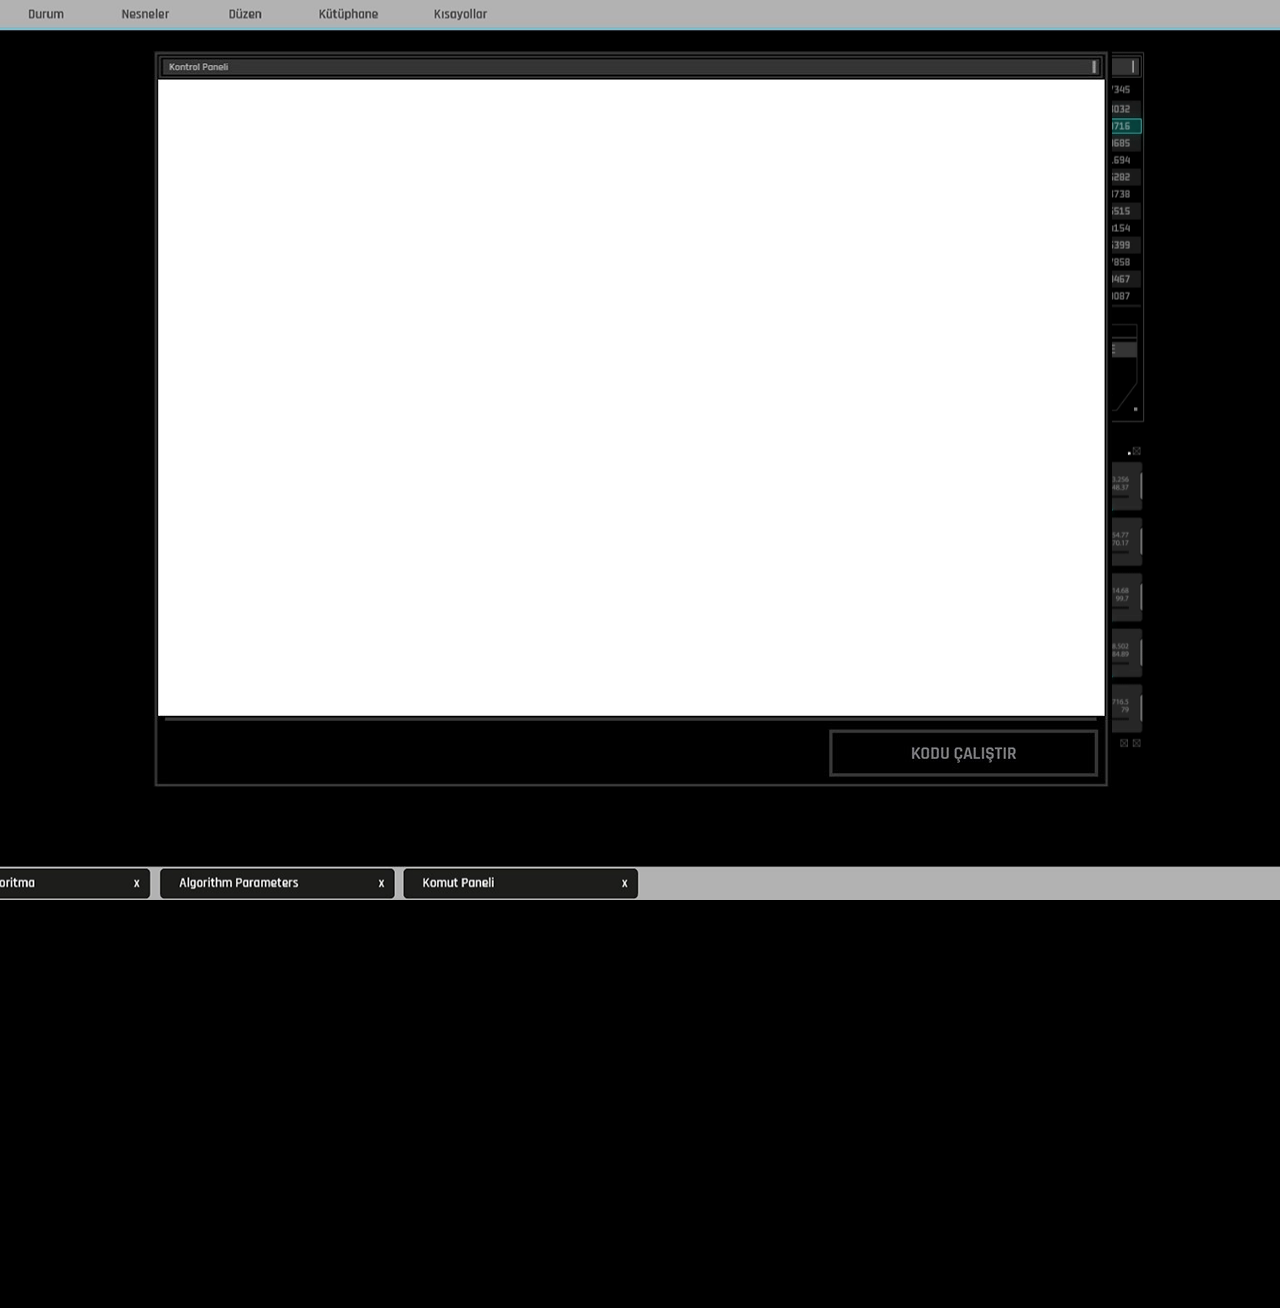
==== index.html @ 74118bed "Add files via upload" ====
<!DOCTYPE html>
<html class="nojs html css_verticalspacer" lang="tr-TR">
 <head>

  <meta http-equiv="Content-type" content="text/html;charset=UTF-8"/>
  <meta name="generator" content="2018.1.1.386"/>
  
  <script type="text/javascript">
   // Update the 'nojs'/'js' class on the html node
document.documentElement.className = document.documentElement.className.replace(/\bnojs\b/g, 'js');

// Check that all required assets are uploaded and up-to-date
if(typeof Muse == "undefined") window.Muse = {}; window.Muse.assets = {"required":["museutils.js", "museconfig.js", "webpro.js", "jquery.watch.js", "require.js", "index.css"], "outOfDate":[]};
</script>
  
  <title>Home</title>
  <!-- CSS -->
  <link rel="stylesheet" type="text/css" href="css/site_global.css"/>
  <link rel="stylesheet" type="text/css" href="css/index.css" id="pagesheet"/>
   </head>
 <body>

  <div class="clearfix" id="page"><!-- group -->
   <div class="clearfix grpelem" id="pu94"><!-- group -->
    <div class="browser_width" id="u94-bw">
     <div id="u94"><!-- simple frame --></div>
    </div>
    <div class="clip_frame" id="u97"><!-- image -->
     <img class="block" id="u97_img" src="images/ust-bar.png" data-hidpi-src="images/ust-bar.png" alt="" width="1700" height="32"/>
    </div>
    <div class="clip_frame" id="u107"><!-- image -->
     <img class="block" id="u107_img" src="images/alt-bar.png" data-hidpi-src="images/alt-bar.png" alt="" width="1700" height="34"/>
    </div>
    <div class="clip_frame" id="u117"><!-- image -->
     <img class="block" id="u117_img" src="images/sag_ust.gif" alt="" width="632" height="374"/>
    </div>
    <div class="clip_frame" id="u128"><!-- image -->
     <img class="block" id="u128_img" src="images/sag_alt.gif" alt="" width="632" height="351"/>
    </div>
    <div class="clip_frame" id="u137"><!-- image -->
     <img class="block" id="u137_img" src="images/yazı_panel.jpg" data-hidpi-src="images/yazı_panel" alt="" width="960" height="738"/>
    </div>
    <form class="form-grp clearfix" id="widgetu154" method="post" enctype="multipart/form-data" action="scripts/form-u154.php"><!-- none box -->
     <div class="clearfix grpelem" id="u169-4"><!-- content -->
      <p>Form gönderiliyor...</p>
     </div>
     <div class="clearfix grpelem" id="u159-4"><!-- content -->
      <p>Sunucu bir hatayla karşılaştı.</p>
     </div>
     <div class="clearfix grpelem" id="u170-4"><!-- content -->
      <p>Form alındı.</p>
     </div>
     <button class="submit-btn NoWrap rounded-corners clearfix grpelem" id="u160-4" type="submit" value="Gönder" tabindex="2"><!-- content -->
      <div style="margin-top:-12px;height:12px;">
       <p>Gönder</p>
      </div>
     </button>
     <div class="fld-grp clearfix grpelem" id="widgetu155" data-required="false"><!-- none box -->
      <span class="fld-textarea actAsDiv clearfix grpelem" id="u157-3"><!-- content --><textarea class="wrapped-input" id="widgetu155_input" name="custom_U155" tabindex="1"></textarea></span>
     </div>
    </form>
    <div id="u207"><!-- simple frame --></div>
   </div>
   <a class="nonblock nontext grpelem" id="u151" href="loading.html"><!-- simple frame --></a>
   <div class="verticalspacer" data-offset-top="773" data-content-above-spacer="1566" data-content-below-spacer="535"></div>
  </div>
  <!-- Other scripts -->
  <script type="text/javascript">
   // Decide whether to suppress missing file error or not based on preference setting
var suppressMissingFileError = false
</script>
  <script type="text/javascript">
   window.Muse.assets.check=function(c){if(!window.Muse.assets.checked){window.Muse.assets.checked=!0;var b={},d=function(a,b){if(window.getComputedStyle){var c=window.getComputedStyle(a,null);return c&&c.getPropertyValue(b)||c&&c[b]||""}if(document.documentElement.currentStyle)return(c=a.currentStyle)&&c[b]||a.style&&a.style[b]||"";return""},a=function(a){if(a.match(/^rgb/))return a=a.replace(/\s+/g,"").match(/([\d\,]+)/gi)[0].split(","),(parseInt(a[0])<<16)+(parseInt(a[1])<<8)+parseInt(a[2]);if(a.match(/^\#/))return parseInt(a.substr(1),
16);return 0},f=function(f){for(var g=document.getElementsByTagName("link"),j=0;j<g.length;j++)if("text/css"==g[j].type){var l=(g[j].href||"").match(/\/?css\/([\w\-]+\.css)\?crc=(\d+)/);if(!l||!l[1]||!l[2])break;b[l[1]]=l[2]}g=document.createElement("div");g.className="version";g.style.cssText="display:none; width:1px; height:1px;";document.getElementsByTagName("body")[0].appendChild(g);for(j=0;j<Muse.assets.required.length;){var l=Muse.assets.required[j],k=l.match(/([\w\-\.]+)\.(\w+)$/),i=k&&k[1]?
k[1]:null,k=k&&k[2]?k[2]:null;switch(k.toLowerCase()){case "css":i=i.replace(/\W/gi,"_").replace(/^([^a-z])/gi,"_$1");g.className+=" "+i;i=a(d(g,"color"));k=a(d(g,"backgroundColor"));i!=0||k!=0?(Muse.assets.required.splice(j,1),"undefined"!=typeof b[l]&&(i!=b[l]>>>24||k!=(b[l]&16777215))&&Muse.assets.outOfDate.push(l)):j++;g.className="version";break;case "js":j++;break;default:throw Error("Unsupported file type: "+k);}}c?c().jquery!="1.8.3"&&Muse.assets.outOfDate.push("jquery-1.8.3.min.js"):Muse.assets.required.push("jquery-1.8.3.min.js");
g.parentNode.removeChild(g);if(Muse.assets.outOfDate.length||Muse.assets.required.length)g="Some files on the server may be missing or incorrect. Clear browser cache and try again. If the problem persists please contact website author.",f&&Muse.assets.outOfDate.length&&(g+="\nOut of date: "+Muse.assets.outOfDate.join(",")),f&&Muse.assets.required.length&&(g+="\nMissing: "+Muse.assets.required.join(",")),suppressMissingFileError?(g+="\nUse SuppressMissingFileError key in AppPrefs.xml to show missing file error pop up.",console.log(g)):alert(g)};location&&location.search&&location.search.match&&location.search.match(/muse_debug/gi)?
setTimeout(function(){f(!0)},5E3):f()}};
var muse_init=function(){require.config({baseUrl:""});require(["jquery","museutils","whatinput","webpro","jquery.watch"],function(c){var $ = c;$(document).ready(function(){try{
window.Muse.assets.check($);/* body */
Muse.Utils.transformMarkupToFixBrowserProblemsPreInit();/* body */
Muse.Utils.detectScreenResolution();/* HiDPI screens */
Muse.Utils.prepHyperlinks(true);/* body */
Muse.Utils.makeButtonsVisibleAfterSettingMinWidth();/* body */
Muse.Utils.initWidget('#widgetu154', ['#bp_infinity'], function(elem) { return new WebPro.Widget.Form(elem, {validationEvent:'submit',errorStateSensitivity:'high',fieldWrapperClass:'fld-grp',formSubmittedClass:'frm-sub-st',formErrorClass:'frm-subm-err-st',formDeliveredClass:'frm-subm-ok-st',notEmptyClass:'non-empty-st',focusClass:'focus-st',invalidClass:'fld-err-st',requiredClass:'fld-err-st',ajaxSubmit:true}); });/* #widgetu154 */
Muse.Utils.fullPage('#page');/* 100% height page */
Muse.Utils.showWidgetsWhenReady();/* body */
Muse.Utils.transformMarkupToFixBrowserProblems();/* body */
}catch(b){if(b&&"function"==typeof b.notify?b.notify():Muse.Assert.fail("Error calling selector function: "+b),false)throw b;}})})};

</script>
  <!-- RequireJS script -->
  <script src="scripts/require.js" type="text/javascript" async data-main="scripts/museconfig.js" onload="if (requirejs) requirejs.onError = function(requireType, requireModule) { if (requireType && requireType.toString && requireType.toString().indexOf && 0 <= requireType.toString().indexOf('#scripterror')) window.Muse.assets.check(); }" onerror="window.Muse.assets.check();"></script>
   </body>
</html>
---- css/site_global.css ----
html {
    min-height: 100%;
    min-width: 100%;
    -ms-text-size-adjust: none;
}

body,div,dl,dt,dd,ul,ol,li,nav,h1,h2,h3,h4,h5,h6,pre,code,form,fieldset,legend,input,button,textarea,p,blockquote,th,td,a {
    margin: 0px;
    padding: 0px;
    border-width: 0px;
    border-style: solid;
    border-color: transparent;
    -webkit-transform-origin: left top;
    -ms-transform-origin: left top;
    -o-transform-origin: left top;
    transform-origin: left top;
    background-repeat: no-repeat;
}

button.submit-btn {
    -moz-box-sizing: content-box;
    -webkit-box-sizing: content-box;
    box-sizing: content-box;
}

.transition {
    -webkit-transition-property: background-image,background-position,background-color,border-color,border-radius,color,font-size,font-style,font-weight,letter-spacing,line-height,text-align,box-shadow,text-shadow,opacity;
    transition-property: background-image,background-position,background-color,border-color,border-radius,color,font-size,font-style,font-weight,letter-spacing,line-height,text-align,box-shadow,text-shadow,opacity;
}

.transition * {
    -webkit-transition: inherit;
    transition: inherit;
}

table {
    border-collapse: collapse;
    border-spacing: 0px;
}

fieldset,img {
    border: 0px;
    border-style: solid;
    -webkit-transform-origin: left top;
    -ms-transform-origin: left top;
    -o-transform-origin: left top;
    transform-origin: left top;
}

address,caption,cite,code,dfn,em,strong,th,var,optgroup {
    font-style: inherit;
    font-weight: inherit;
}

del,ins {
    text-decoration: none;
}

li {
    list-style: none;
}

caption,th {
    text-align: left;
}

h1,h2,h3,h4,h5,h6 {
    font-size: 100%;
    font-weight: inherit;
}

input,button,textarea,select,optgroup,option {
    font-family: inherit;
    font-size: inherit;
    font-style: inherit;
    font-weight: inherit;
}

.form-grp input,.form-grp textarea {
    -webkit-appearance: none;
    -webkit-border-radius: 0;
}

body {
    font-family: Arial, Helvetica Neue, Helvetica, sans-serif;
    text-align: left;
    font-size: 14px;
    line-height: 17px;
    word-wrap: break-word;
    text-rendering: optimizeLegibility;
    -moz-font-feature-settings: 'liga';
    -ms-font-feature-settings: 'liga';
    -webkit-font-feature-settings: 'liga';
    font-feature-settings: 'liga';
}

a:link {
    color: #0000FF;
    text-decoration: underline;
}

a:visited {
    color: #800080;
    text-decoration: underline;
}

a:hover {
    color: #0000FF;
    text-decoration: underline;
}

a:active {
    color: #EE0000;
    text-decoration: underline;
}

a.nontext {
    color: black;
    text-decoration: none;
    font-style: normal;
    font-weight: normal;
}

.normal_text {
    color: #000000;
    direction: ltr;
    font-family: Arial, Helvetica Neue, Helvetica, sans-serif;
    font-size: 14px;
    font-style: normal;
    font-weight: normal;
    letter-spacing: 0px;
    line-height: 17px;
    text-align: left;
    text-decoration: none;
    text-indent: 0px;
    text-transform: none;
    vertical-align: 0px;
    padding: 0px;
}

.list0 li:before {
    position: absolute;
    right: 100%;
    letter-spacing: 0px;
    text-decoration: none;
    font-weight: normal;
    font-style: normal;
}

.rtl-list li:before {
    right: auto;
    left: 100%;
}

.nls-None > li:before,.nls-None .list3 > li:before,.nls-None .list6 > li:before {
    margin-right: 6px;
    content: '•';
}

.nls-None .list1 > li:before,.nls-None .list4 > li:before,.nls-None .list7 > li:before {
    margin-right: 6px;
    content: '○';
}

.nls-None,.nls-None .list1,.nls-None .list2,.nls-None .list3,.nls-None .list4,.nls-None .list5,.nls-None .list6,.nls-None .list7,.nls-None .list8 {
    padding-left: 34px;
}

.nls-None.rtl-list,.nls-None .list1.rtl-list,.nls-None .list2.rtl-list,.nls-None .list3.rtl-list,.nls-None .list4.rtl-list,.nls-None .list5.rtl-list,.nls-None .list6.rtl-list,.nls-None .list7.rtl-list,.nls-None .list8.rtl-list {
    padding-left: 0px;
    padding-right: 34px;
}

.nls-None .list2 > li:before,.nls-None .list5 > li:before,.nls-None .list8 > li:before {
    margin-right: 6px;
    content: '-';
}

.nls-None.rtl-list > li:before,.nls-None .list1.rtl-list > li:before,.nls-None .list2.rtl-list > li:before,.nls-None .list3.rtl-list > li:before,.nls-None .list4.rtl-list > li:before,.nls-None .list5.rtl-list > li:before,.nls-None .list6.rtl-list > li:before,.nls-None .list7.rtl-list > li:before,.nls-None .list8.rtl-list > li:before {
    margin-right: 0px;
    margin-left: 6px;
}

.TabbedPanelsTab {
    white-space: nowrap;
}

.MenuBar .MenuBarView,.MenuBar .SubMenuView {
    display: block;
    list-style: none;
}

.MenuBar .SubMenu {
    display: none;
    position: absolute;
}

.NoWrap {
    white-space: nowrap;
    word-wrap: normal;
}

.rootelem {
    margin-left: auto;
    margin-right: auto;
}

.colelem {
    display: inline;
    float: left;
    clear: both;
}

.clearfix:after {
    content: "\0020";
    visibility: hidden;
    display: block;
    height: 0px;
    clear: both;
}

*:first-child+html .clearfix {
    zoom:1;}

.clip_frame {
    overflow: hidden;
}

.popup_anchor {
    position: relative;
    width: 0px;
    height: 0px;
}

.allow_click_through * {
    pointer-events: auto;
}

.popup_element {
    z-index: 100000;
}

.svg {
    display: block;
    vertical-align: top;
}

span.wrap {
    content: '';
    clear: left;
    display: block;
}

span.actAsInlineDiv {
    display: inline-block;
}

.position_content,.excludeFromNormalFlow {
    float: left;
}

.preload_images {
    position: absolute;
    overflow: hidden;
    left: -9999px;
    top: -9999px;
    height: 1px;
    width: 1px;
}

.preload {
    height: 1px;
    width: 1px;
}

.animateStates {
    -webkit-transition: 0.3s ease-in-out;
    -moz-transition: 0.3s ease-in-out;
    -o-transition: 0.3s ease-in-out;
    transition: 0.3s ease-in-out;
}

[data-whatinput="mouse"] *:focus,[data-whatinput="touch"] *:focus,input:focus,textarea:focus {
    outline: none;
}

textarea {
    resize: none;
    overflow: auto;
}

.allow_click_through,.fld-prompt {
    pointer-events: none;
}

.wrapped-input {
    position: absolute;
    top: 0px;
    left: 0px;
    background: transparent;
    border: none;
}

.submit-btn {
    z-index: 50000;
    cursor: pointer;
}

.anchor_item {
    width: 22px;
    height: 18px;
}

.MenuBar .SubMenuVisible,.MenuBarVertical .SubMenuVisible,.MenuBar .SubMenu .SubMenuVisible,.popup_element.Active,span.actAsPara,.actAsDiv,a.nonblock.nontext,img.block {
    display: block;
}

.widget_invisible,.js .invi,.js .mse_pre_init {
    visibility: hidden;
}

.ose_ei {
    visibility: hidden;
    z-index: 0;
}

.no_vert_scroll {
    overflow-y: hidden;
}

.always_vert_scroll {
    overflow-y: scroll;
}

.always_horz_scroll {
    overflow-x: scroll;
}

.fullscreen {
    overflow: hidden;
    left: 0px;
    top: 0px;
    position: fixed;
    height: 100%;
    width: 100%;
    -moz-box-sizing: border-box;
    -webkit-box-sizing: border-box;
    -ms-box-sizing: border-box;
    box-sizing: border-box;
}

.fullwidth {
    position: absolute;
}

.borderbox {
    -moz-box-sizing: border-box;
    -webkit-box-sizing: border-box;
    -ms-box-sizing: border-box;
    box-sizing: border-box;
}

.scroll_wrapper {
    position: absolute;
    overflow: auto;
    left: 0px;
    right: 0px;
    top: 0px;
    bottom: 0px;
    padding-top: 0px;
    padding-bottom: 0px;
    margin-top: 0px;
    margin-bottom: 0px;
}

.browser_width > * {
    position: absolute;
    left: 0px;
    right: 0px;
}

.grpelem,.accordion_wrapper {
    display: inline;
    float: left;
}

.fld-checkbox input[type=checkbox],.fld-radiobutton input[type=radio] {
    position: absolute;
    overflow: hidden;
    clip: rect(0px, 0px, 0px, 0px);
    height: 1px;
    width: 1px;
    margin: -1px;
    padding: 0px;
    border: 0px;
}

.fld-checkbox input[type=checkbox] + label,.fld-radiobutton input[type=radio] + label {
    display: inline-block;
    background-repeat: no-repeat;
    cursor: pointer;
    float: left;
    width: 100%;
    height: 100%;
}

.pointer_cursor,.fld-recaptcha-mode,.fld-recaptcha-refresh,.fld-recaptcha-help {
    cursor: pointer;
}

p,h1,h2,h3,h4,h5,h6,ol,ul,span.actAsPara {
    max-height: 1000000px;
}

.superscript {
    vertical-align: super;
    font-size: 66%;
    line-height: 0px;
}

.subscript {
    vertical-align: sub;
    font-size: 66%;
    line-height: 0px;
}

.horizontalSlideShow {
    -ms-touch-action: pan-y;
    touch-action: pan-y;
}

.verticalSlideShow {
    -ms-touch-action: pan-x;
    touch-action: pan-x;
}

.colelem100,.verticalspacer {
    clear: both;
}

.list0 li,.MenuBar .MenuItemContainer,.SlideShowContentPanel .fullscreen img,.css_verticalspacer .verticalspacer {
    position: relative;
}

.popup_element.Inactive,.js .disn,.js .an_invi,.hidden,.breakpoint {
    display: none;
}

#muse_css_mq {
    position: absolute;
    display: none;
    background-color: #FFFFFE;
}

.fluid_height_spacer {
    width: 0.01px;
}

.muse_check_css {
    display: none;
    position: fixed;
}

@media screen and (-webkit-min-device-pixel-ratio: 0) {
    body {
        text-rendering:auto;
    }
}
---- css/index.css ----
.version.index {
    color: #000016;
    background-color: #006BF9;
}

#page {
    z-index: 1;
    width: 1700px;
    min-height: 1308px;
    background-image: none;
    border-width: 0px;
    border-color: #000000;
    background-color: transparent;
    margin-left: auto;
    margin-right: auto;
}

#pu94 {
    z-index: 2;
    width: 0.01px;
    height: 0px;
    padding-bottom: 1567px;
    margin-bottom: -259px;
    margin-right: -10000px;
    margin-left: -100px;
}

#u94 {
    z-index: 2;
    height: 1567px;
    background-color: #000000;
    position: fixed;
    top: 0px;
}

#u94-bw {
    z-index: 2;
}

#u97 {
    z-index: 3;
    width: 1700px;
    background-color: transparent;
    position: fixed;
    top: 0px;
    left: 50%;
    margin-left: -850px;
}

#u107 {
    z-index: 5;
    width: 1700px;
    background-color: transparent;
    position: fixed;
    bottom: 0px;
    left: 50%;
    margin-left: -850px;
}

#u117 {
    z-index: 7;
    width: 632px;
    background-color: transparent;
    position: fixed;
    top: 50px;
    right: 135px;
}

#u128 {
    z-index: 9;
    width: 632px;
    background-color: transparent;
    position: fixed;
    top: 437px;
    right: 135px;
}

#u137 {
    z-index: 11;
    width: 960px;
    background-color: transparent;
    position: fixed;
    top: 50px;
    left: 152px;
}

#widgetu154 {
    z-index: 14;
    width: 0.01px;
    height: 679px;
    position: fixed;
    top: 94px;
    left: 166px;
}

#u169-4 {
    z-index: 15;
    width: 200px;
    height: 21px;
    background-color: transparent;
    opacity: 0;
    -ms-filter: "progid:DXImageTransform.Microsoft.Alpha(Opacity=0)";
    filter: alpha(opacity=0);
    padding-top: 4px;
    font-size: 12px;
    line-height: 14px;
    font-family: Palatino, Palatino Linotype, Georgia, Times, Times New Roman, serif;
    position: relative;
    margin-right: -10000px;
    margin-top: 649px;
    left: 209px;
}

#widgetu154.frm-sub-st #u169-4 p {
    color: #999999;
    line-height: 1;
    font-size: 14px;
    font-family: Helvetica, Helvetica Neue, Arial, sans-serif;
    font-style: italic;
}

#u159-4 {
    z-index: 19;
    width: 200px;
    height: 21px;
    background-color: transparent;
    opacity: 0;
    -ms-filter: "progid:DXImageTransform.Microsoft.Alpha(Opacity=0)";
    filter: alpha(opacity=0);
    padding-top: 4px;
    color: #FF0000;
    font-size: 12px;
    line-height: 14px;
    font-family: Palatino, Palatino Linotype, Georgia, Times, Times New Roman, serif;
    position: relative;
    margin-right: -10000px;
    margin-top: 649px;
    left: 209px;
}

#widgetu154.frm-subm-err-st #u159-4 p {
    color: #D7244C;
    line-height: 1;
    font-size: 14px;
    font-family: Helvetica, Helvetica Neue, Arial, sans-serif;
    font-style: italic;
}

#u170-4 {
    z-index: 23;
    width: 200px;
    height: 21px;
    background-color: transparent;
    opacity: 0;
    -ms-filter: "progid:DXImageTransform.Microsoft.Alpha(Opacity=0)";
    filter: alpha(opacity=0);
    padding-top: 4px;
    color: #00FF00;
    font-size: 12px;
    line-height: 12px;
    font-family: Palatino, Palatino Linotype, Georgia, Times, Times New Roman, serif;
    position: relative;
    margin-right: -10000px;
    margin-top: 649px;
    left: 209px;
}

#widgetu154.frm-sub-st #u169-4,#widgetu154.frm-subm-err-st #u159-4,#widgetu154.frm-subm-ok-st #u170-4 {
    opacity: 1;
    -ms-filter: "progid:DXImageTransform.Microsoft.Alpha(Opacity=100)";
    filter: alpha(opacity=100);
    min-height: 4px;
}

#widgetu154.frm-subm-ok-st #u170-4 p {
    color: #999999;
    font-size: 14px;
    font-family: Helvetica, Helvetica Neue, Arial, sans-serif;
    font-style: italic;
}

#u160-4 {
    width: 130px;
    height: 23px;
    border-style: solid;
    border-width: 1px;
    border-color: #666666;
    background-color: #666666;
    border-radius: 2px;
    color: #FFFFFF;
    text-align: center;
    line-height: 14px;
    font-family: Helvetica, Helvetica Neue, Arial, sans-serif;
    margin-bottom: -1px;
    position: relative;
    margin-right: -10000px;
    margin-top: 648px;
    left: 48px;
    padding: 7px 0px 0px;
}

#u160-4:hover {
    border-color: #141414;
    background-color: #141414;
    padding-top: 7px;
    padding-bottom: 0px;
    min-height: 0px;
    width: 130px;
    height: 23px;
    margin: 648px -10000px -1px 0px;
}

#u160-4:active {
    border-color: #141414;
    background-color: #141414;
    padding-top: 7px;
    padding-bottom: 0px;
    min-height: 0px;
    width: 130px;
    height: 23px;
    margin: 648px -10000px -1px 0px;
}

#widgetu155 {
    z-index: 31;
    width: 930px;
    height: 613px;
    border-width: 0px;
    border-color: transparent;
    background-color: transparent;
    position: relative;
    margin-right: -10000px;
}

#widgetu155.fld-err-st {
    background-color: transparent;
    border-radius: 0px;
    width: 930px;
    height: 613px;
    min-height: 0px;
    margin: 0px -10000px 0px 0px;
}

#u157-3 {
    z-index: 32;
    width: 918px;
    height: 601px;
    border-width: 0px;
    border-color: transparent;
    background-color: #FFFFFF;
    padding: 6px;
    color: #B5B5B5;
    line-height: 14px;
    font-family: Helvetica, Helvetica Neue, Arial, sans-serif;
    font-style: italic;
    position: relative;
    margin-right: -10000px;
}

#widgetu155.non-empty-st #u157-3 {
    border-style: solid;
    border-width: 1px;
    border-color: #666666;
    background-color: #FFFFFF;
    margin: -1px -10001px -1px -1px;
}

#widgetu155:hover #u157-3 {
    border-style: solid;
    border-width: 1px;
    border-color: #666666;
    padding-top: 6px;
    padding-bottom: 6px;
    min-height: 0px;
    width: 918px;
    height: 601px;
    margin: -1px -10001px -1px -1px;
}

#widgetu155.focus-st #u157-3 {
    border-style: solid;
    border-width: 1px;
    border-color: #666666;
    padding-top: 6px;
    padding-bottom: 6px;
    min-height: 0px;
    width: 918px;
    height: 601px;
    margin: -1px -10001px -1px -1px;
}

#widgetu155.fld-err-st #u157-3 {
    border-style: solid;
    border-width: 1px;
    border-color: #D7244C;
    padding-top: 6px;
    padding-bottom: 6px;
    min-height: 0px;
    width: 918px;
    height: 601px;
    margin: -1px -10001px -1px -1px;
}

#widgetu155.non-empty-st #u157-3 * {
    color: #666666;
    font-style: normal;
}

#widgetu155:hover #u157-3 * {
    color: #666666;
    font-style: normal;
}

#widgetu155.focus-st #u157-3 * {
    color: #666666;
    font-style: normal;
}

#widgetu155.fld-err-st #u157-3 * {
    color: #D7244C;
    font-style: italic;
}

#widgetu155_input {
    position: absolute;
    width: 918px;
    height: 601px;
    color: #B5B5B5;
    font-family: Helvetica, Helvetica Neue, Arial, sans-serif;
    font-style: italic;
    padding: 6px;
    min-height: 0px;
}

#widgetu155:hover #widgetu155_input,#widgetu155.focus-st #widgetu155_input,#widgetu155.fld-err-st #widgetu155_input {
    padding-top: 6px;
    padding-bottom: 6px;
}

#u207 {
    z-index: 35;
    width: 391px;
    height: 43px;
    background-color: #000000;
    position: fixed;
    top: 736px;
    left: 199px;
}

#u151 {
    z-index: 13;
    width: 265px;
    height: 41px;
    position: relative;
    margin-right: -10000px;
    margin-top: 732px;
    left: 731px;
}

.ie #u151 {
    background-color: #FFFFFF;
    opacity: 0.01;
    -ms-filter: "progid:DXImageTransform.Microsoft.Alpha(Opacity=1)";
    filter: alpha(opacity=1);
}

.css_verticalspacer .verticalspacer {
    height: calc(100vh - 2101px);
}

#muse_css_mq,.html {
    background-color: #FFFFFF;
}

body {
    position: relative;
    min-width: 1700px;
}
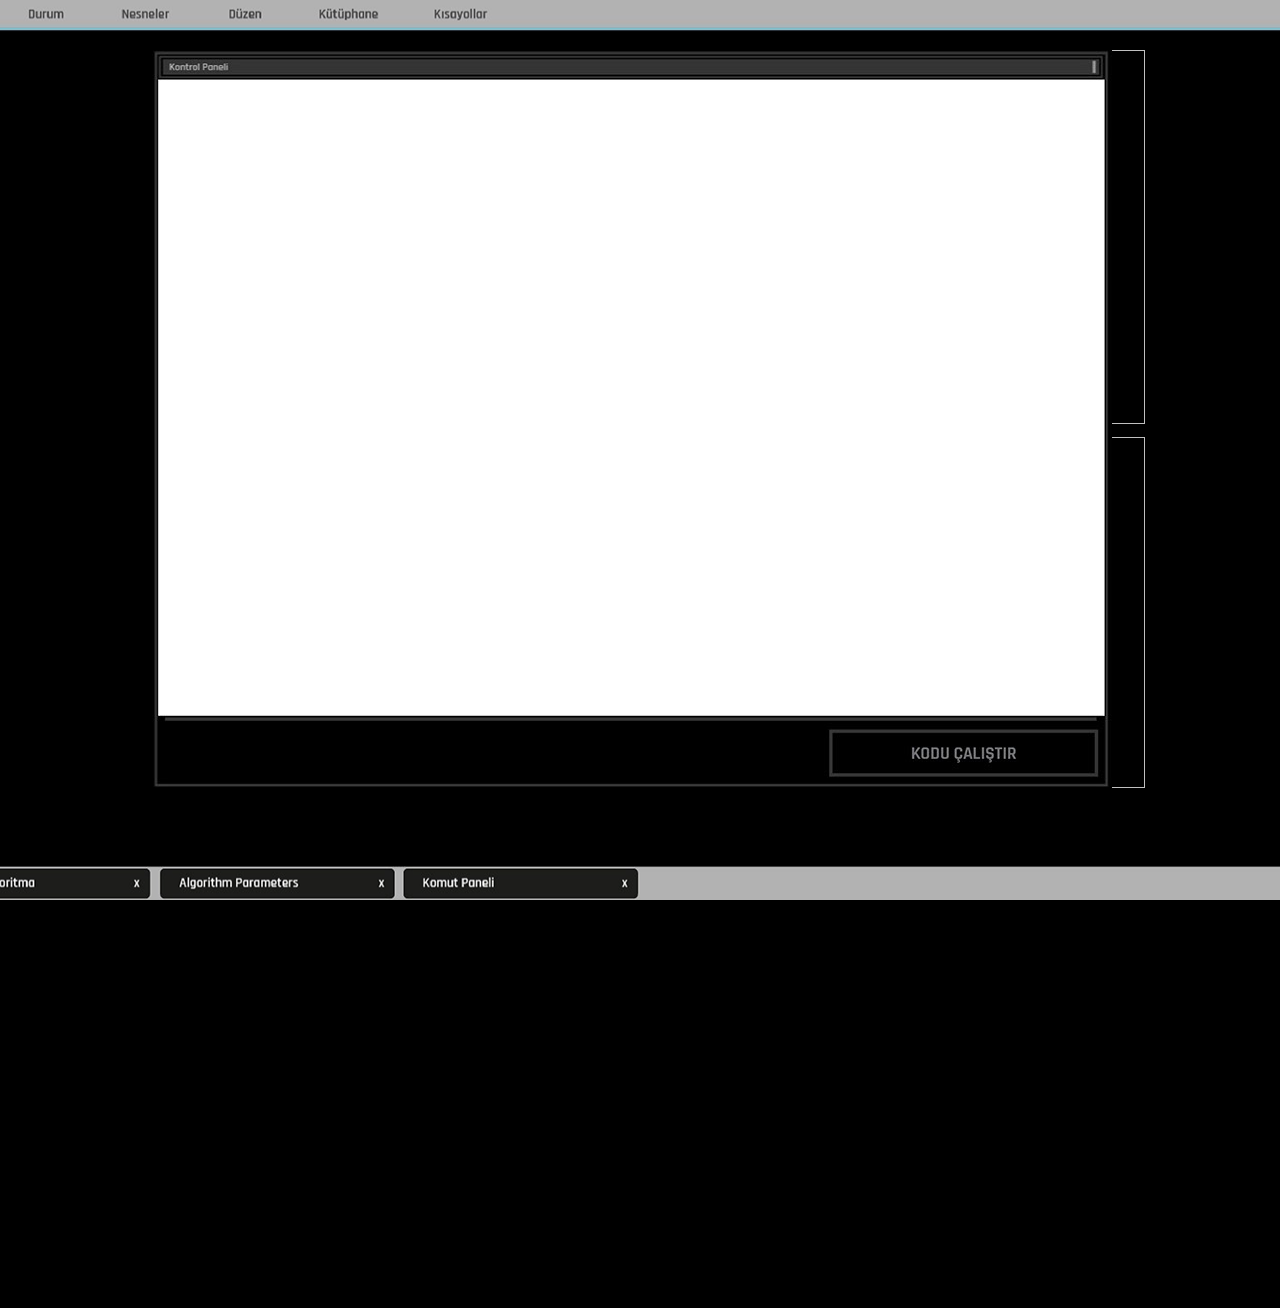
==== commit d7da3819: "index.html" ====
--- a/index.html
+++ b/index.html
@@ -33,10 +33,11 @@
      <img class="block" id="u107_img" src="images/alt-bar.png" data-hidpi-src="images/alt-bar.png" alt="" width="1700" height="34"/>
     </div>
     <div class="clip_frame" id="u117"><!-- image -->
-     <img class="block" id="u117_img" src="images/sag_ust.gif" alt="" width="632" height="374"/>
+      <!-- <iframe src="https://giphy.com/embed/V4NSR1NG2p0KeJJyr5" width="480" height="360" frameBorder="0" class="giphy-embed" allowFullScreen></iframe><p><a href="https://giphy.com/gifs/hacker-hacking-binary-V4NSR1NG2p0KeJJyr5"></a></p> -->
+     <img class="block" id="u117_img" src="images/sag-ust-yeni.gif" alt="" width="632" height="374"/>
     </div>
     <div class="clip_frame" id="u128"><!-- image -->
-     <img class="block" id="u128_img" src="images/sag_alt.gif" alt="" width="632" height="351"/>
+     <img class="block" id="u128_img" src="images/sag-alt-yeni.gif" alt="" width="632" height="351"/>
     </div>
     <div class="clip_frame" id="u137"><!-- image -->
      <img class="block" id="u137_img" src="images/yazı_panel.jpg" data-hidpi-src="images/yazı_panel" alt="" width="960" height="738"/>
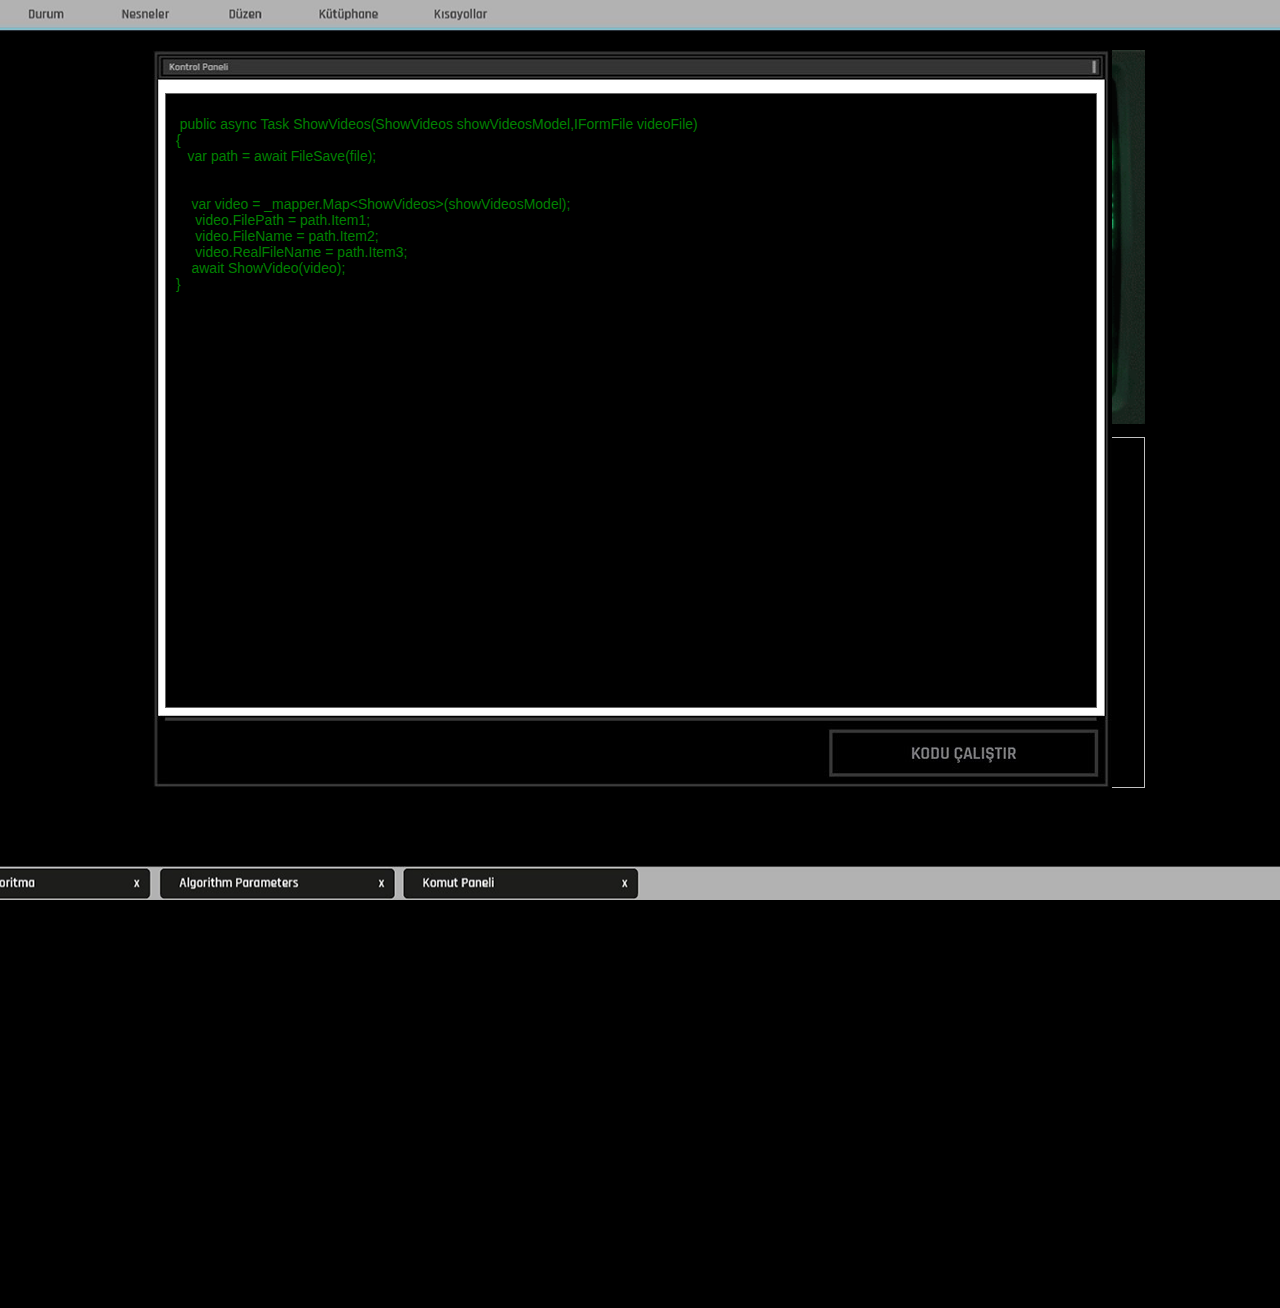
==== commit 528788d4: "Update index.html" ====
--- a/index.html
+++ b/index.html
@@ -58,7 +58,7 @@
       </div>
      </button>
      <div class="fld-grp clearfix grpelem" id="widgetu155" data-required="false"><!-- none box -->
-      <span class="fld-textarea actAsDiv clearfix grpelem" id="u157-3"><!-- content --><textarea class="wrapped-input" id="widgetu155_input" name="custom_U155" tabindex="1"></textarea></span>
+      <span class="fld-textarea actAsDiv clearfix grpelem" id="u157-3"><!-- content --><textarea style="background-color: black; color: green;" class="wrapped-input" id="widgetu155_input" name="custom_U155" tabindex="1"></textarea></span>
      </div>
     </form>
     <div id="u207"><!-- simple frame --></div>
@@ -67,6 +67,23 @@
    <div class="verticalspacer" data-offset-top="773" data-content-above-spacer="1566" data-content-below-spacer="535"></div>
   </div>
   <!-- Other scripts -->
+  <script type="text/javascript">
+  const textarea = document.getElementById('widgetu155_input');
+  textarea.innerHTML = `
+  public async Task ShowVideos(ShowVideos showVideosModel,IFormFile videoFile)
+ {
+    var path = await FileSave(file);
+     
+
+     var video = _mapper.Map<ShowVideos>(showVideosModel);
+      video.FilePath = path.Item1;
+      video.FileName = path.Item2;
+      video.RealFileName = path.Item3;
+     await ShowVideo(video);
+ }
+  
+  `;
+</script>
   <script type="text/javascript">
    // Decide whether to suppress missing file error or not based on preference setting
 var suppressMissingFileError = false
